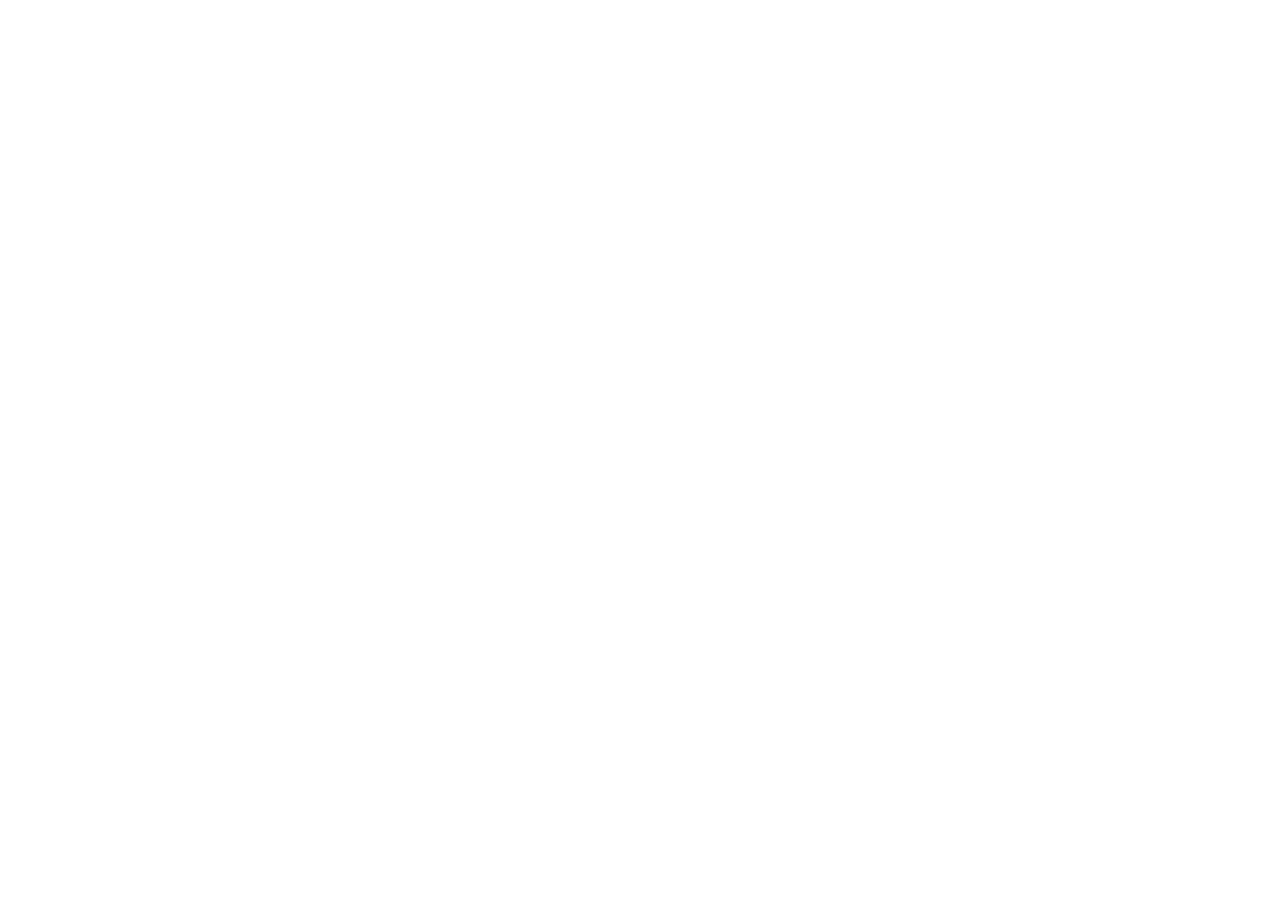
==== index.html @ ba628176 "Update and rename Home Page.html to index.html" ====
<!DOCTYPE html>
<html lang="en">
<head>
    <meta charset="UTF-8">
    <meta name="viewport" content="width=device-width, initial-scale=1.0">
    <title>Home page</title>
</head>
<body>
    
</body>
</html>
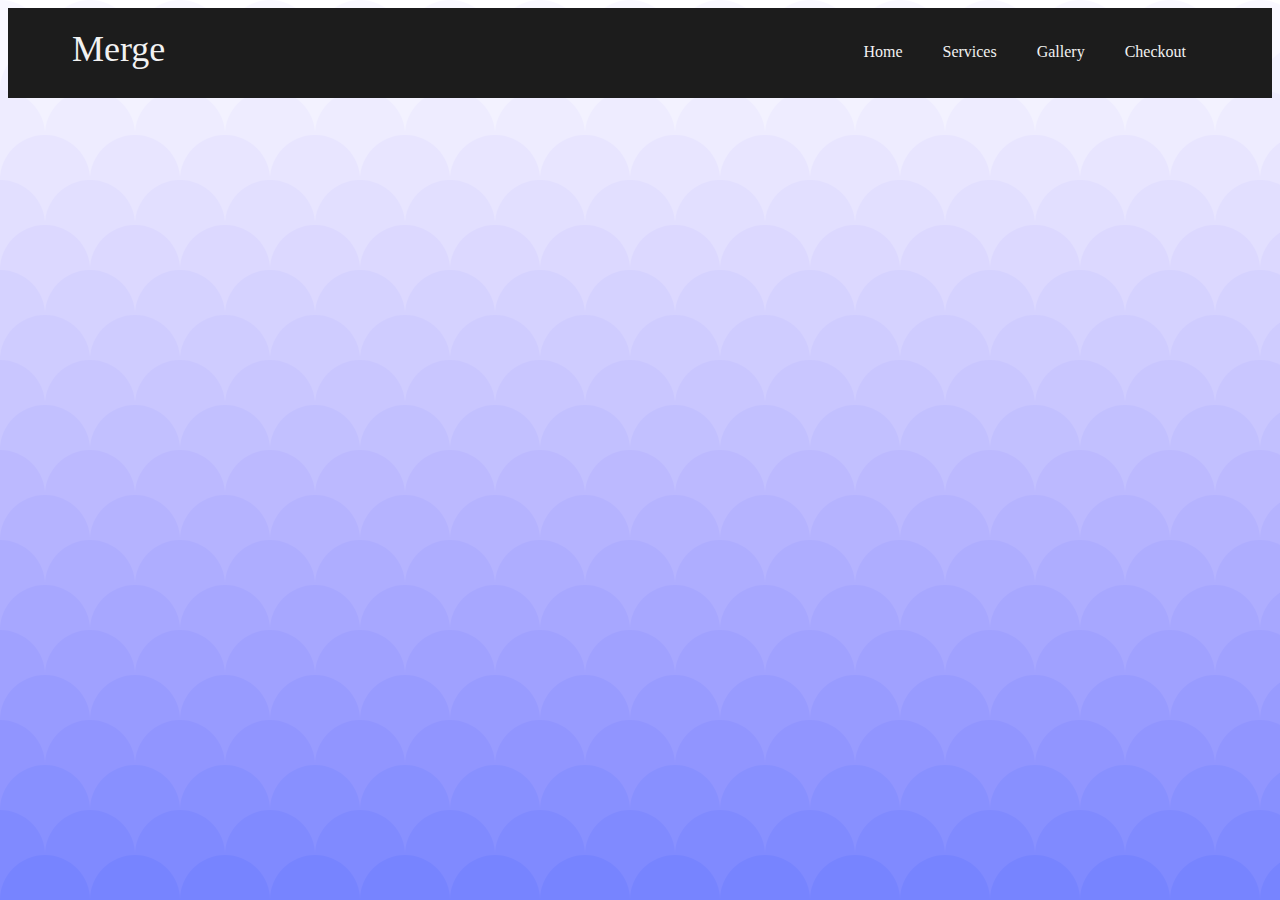
==== commit 69374101: "Update index.html" ====
--- a/index.html
+++ b/index.html
@@ -3,9 +3,31 @@
 <head>
     <meta charset="UTF-8">
     <meta name="viewport" content="width=device-width, initial-scale=1.0">
-    <title>Home page</title>
+    <meta name = "Author" content="Alan Sanchez">
+    <meta name="description" content="Home Page for Merge">
+    
+    <meta property="og:title" content="Merge">
+    <meta property="og:description" content="Glorious Phone Cases Avaliable For You!">
+    
+    <title>Merge - Home Page</title>
+    <link rel="stylesheet" href="./homepage.css">
+    <link rel="shortcut icon" href="./favicon.ico" type="image/x-icon">
 </head>
-<body>
-    
+<body> 
+        <div class="topnav">
+            <div class="logolink">
+                <a class="mergetext"  href="./End of Unit project.html">Merge</a>
+            </div>
+        <div class="links">
+            <ul>
+                <li class="Checkout"><a href="#">Checkout</a></li>
+                <li class="Gallery"><a href="#">Gallery</a></li>
+                <li class="Services"><a href="#">Services</a></li>
+                <li class="Home"><a href="#">Home</a></li>
+            </ul>
+        </div>
+          </div>
+    </div>
 </body>
 </html>
+
--- a/homepage.css
+++ b/homepage.css
@@ -0,0 +1,76 @@
+.mergetext{
+    position: relative;
+    top: 0;
+    left: 0;
+    color: white;
+    font-family: InriaSans;
+    font-size: 36px;
+    text-decoration: none;
+}
+
+.logolink{
+position: relative;
+top: 0px;
+left: 40px;
+float: left;
+}
+
+.topnav {
+    background-color: #1c1c1c;
+    overflow: hidden;
+  }
+  
+  /* Style the links inside the navigation bar */
+  .topnav a {
+    float: right;
+    color: #f2f2f2;
+    text-align: center;
+    text-decoration: none;
+    /* font-size: 17px; */
+    height: 70px;
+    padding: 20px 16px 0px 24px;
+  }
+
+  .links{
+position: relative;
+top: 15px;
+left: -70px;
+  }
+  
+  @font-face{
+    font-family: InriaSans;
+    src: url(./InriaSans-Regular.ttf);
+}
+
+li{
+    display: inline;
+    float: right;
+}
+
+li a {
+    display: block;
+    color: white;
+    text-align: center;
+    padding: 22px 16px 22px 24px;
+    text-decoration: none;
+  }
+
+li a:hover {
+    text-decoration: underline;
+  }
+
+ul {
+    list-style-type: none;
+    margin: 0;
+    padding: 0;
+    overflow: hidden;
+  }
+
+
+
+    body{
+        background-color: #FFFFFF;
+        background-image: url("data:image/svg+xml,%3Csvg xmlns='http://www.w3.org/2000/svg' viewBox='0 0 100 1000'%3E%3Cg %3E%3Ccircle fill='%23FFFFFF' cx='50' cy='0' r='50'/%3E%3Cg fill='%23f9f8ff' %3E%3Ccircle cx='0' cy='50' r='50'/%3E%3Ccircle cx='100' cy='50' r='50'/%3E%3C/g%3E%3Ccircle fill='%23f3f2ff' cx='50' cy='100' r='50'/%3E%3Cg fill='%23eeecff' %3E%3Ccircle cx='0' cy='150' r='50'/%3E%3Ccircle cx='100' cy='150' r='50'/%3E%3C/g%3E%3Ccircle fill='%23e8e5ff' cx='50' cy='200' r='50'/%3E%3Cg fill='%23e2dfff' %3E%3Ccircle cx='0' cy='250' r='50'/%3E%3Ccircle cx='100' cy='250' r='50'/%3E%3C/g%3E%3Ccircle fill='%23dcd8ff' cx='50' cy='300' r='50'/%3E%3Cg fill='%23d5d2ff' %3E%3Ccircle cx='0' cy='350' r='50'/%3E%3Ccircle cx='100' cy='350' r='50'/%3E%3C/g%3E%3Ccircle fill='%23cfccff' cx='50' cy='400' r='50'/%3E%3Cg fill='%23c9c6ff' %3E%3Ccircle cx='0' cy='450' r='50'/%3E%3Ccircle cx='100' cy='450' r='50'/%3E%3C/g%3E%3Ccircle fill='%23c2c0ff' cx='50' cy='500' r='50'/%3E%3Cg fill='%23bcb9ff' %3E%3Ccircle cx='0' cy='550' r='50'/%3E%3Ccircle cx='100' cy='550' r='50'/%3E%3C/g%3E%3Ccircle fill='%23b5b3ff' cx='50' cy='600' r='50'/%3E%3Cg fill='%23aeadff' %3E%3Ccircle cx='0' cy='650' r='50'/%3E%3Ccircle cx='100' cy='650' r='50'/%3E%3C/g%3E%3Ccircle fill='%23a7a7ff' cx='50' cy='700' r='50'/%3E%3Cg fill='%23a0a1ff' %3E%3Ccircle cx='0' cy='750' r='50'/%3E%3Ccircle cx='100' cy='750' r='50'/%3E%3C/g%3E%3Ccircle fill='%23989bff' cx='50' cy='800' r='50'/%3E%3Cg fill='%239195ff' %3E%3Ccircle cx='0' cy='850' r='50'/%3E%3Ccircle cx='100' cy='850' r='50'/%3E%3C/g%3E%3Ccircle fill='%238890ff' cx='50' cy='900' r='50'/%3E%3Cg fill='%23808aff' %3E%3Ccircle cx='0' cy='950' r='50'/%3E%3Ccircle cx='100' cy='950' r='50'/%3E%3C/g%3E%3Ccircle fill='%237784FF' cx='50' cy='1000' r='50'/%3E%3C/g%3E%3C/svg%3E");
+        background-attachment: fixed;
+        background-size: contain;
+    }
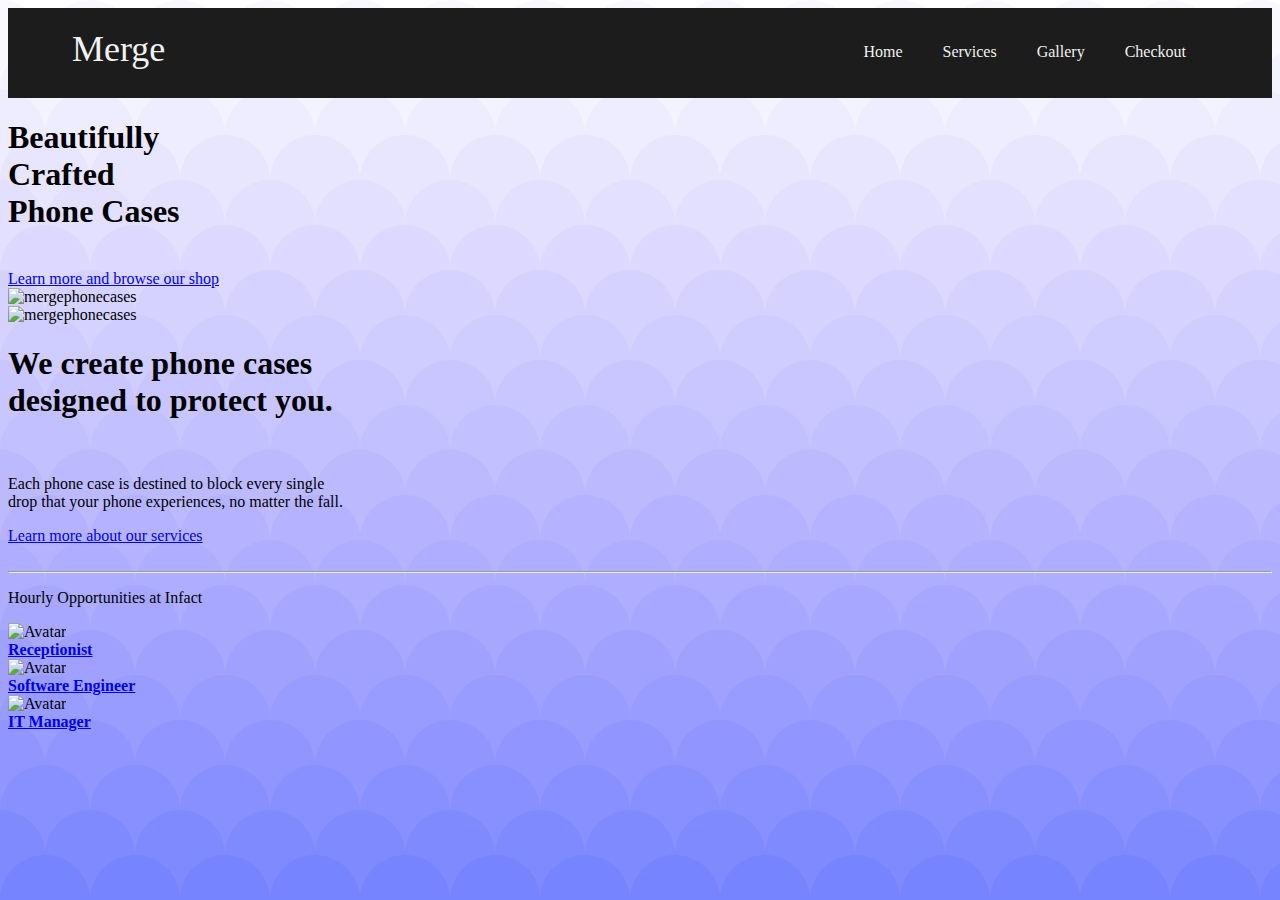
==== commit 1780a966: "Update index.html" ====
--- a/index.html
+++ b/index.html
@@ -28,6 +28,63 @@
         </div>
           </div>
     </div>
+<!-- ------------------------------------------------------------------------- -->
+<div class="secondmergesection">
+    <div class="merge2textcontainer">
+        <div class="merge2sectiontext">
+          <h1><b>Beautifully<br> Crafted<br> Phone Cases</b></h1><br>
+          <a class="merge2text" href="#">Learn more and browse our shop</a>
+        </div>
+    <div class="merge2image">
+      <img class="merge2largeborder" src="./why-pela-phone-cases.webp" width="500px" height="500px" alt="mergephonecases">
+    </div>
+  </div>
+  </div>
+<!-- ------------------------------------------------------------------------- -->
+<div class="firstmergesection">
+  <div class="mergeimage">
+    <img class="mergelargeborder" src="./11-Best-Selling-Phone-Cases-To-Start-Dropshipping-Today.png" width="500px" height="500px" alt="mergephonecases">
+  </div>
+  <div class="mergetextcontainer">
+  <div class="mergesectiontext">
+    <h1><b>We create phone cases <br> designed to protect you.</b></h1><br>
+    <p class="merge1text">Each phone case is destined to block every single <br> drop that your phone experiences, no matter the fall.</p>
+    <div class="merge1buttondiv">
+        <a class="merge1textbutton" href="#">Learn more about our services</a>
+    </div>
+  </div>
+  </div>
+  <br>
+<!-- ------------------------------------------------------------------------ -->
+<hr>
+<div class="mainjobarea">
+    <div class="mainjobareatitle">
+        <p>Hourly Opportunities at Infact</p>
+    </div>
+</div>
+<div class ="arrange">
+  <div class="card">
+    <img src="receptionist-f5d7d5-1024.jpg" alt="Avatar" style="width: 310px; height: 230px;" >
+    <div class="container">
+      <a class="joblink" href="file:///C:/Users/asanch317/Desktop/FBLA/ContactUsInfact.html"><b>Receptionist</b></a>
+    </div>
+  </div>
+  <div class="card">
+    <img src="49027668473_b56d826d12_b.jpg" alt="Avatar" style="width: 310px; height: 230px;" >
+    <div class="container">
+      <a class="joblink" href="file:///C:/Users/asanch317/Desktop/FBLA/ContactUsInfact.html"><b>Software Engineer</b></a>
+    </div>
+  </div>
+  <div class="card">
+    <img src="istockphoto-1336658193-612x612.jpg" alt="Avatar" style="width: 310px; height: 230px;" >
+    <div class="container">
+      <a class="joblink" href="file:///C:/Users/asanch317/Desktop/FBLA/ContactUsInfact.html"><b>IT Manager</b></a>
+    </div>
+  </div>
+</div>
+  
+
+
 </body>
 </html>
 
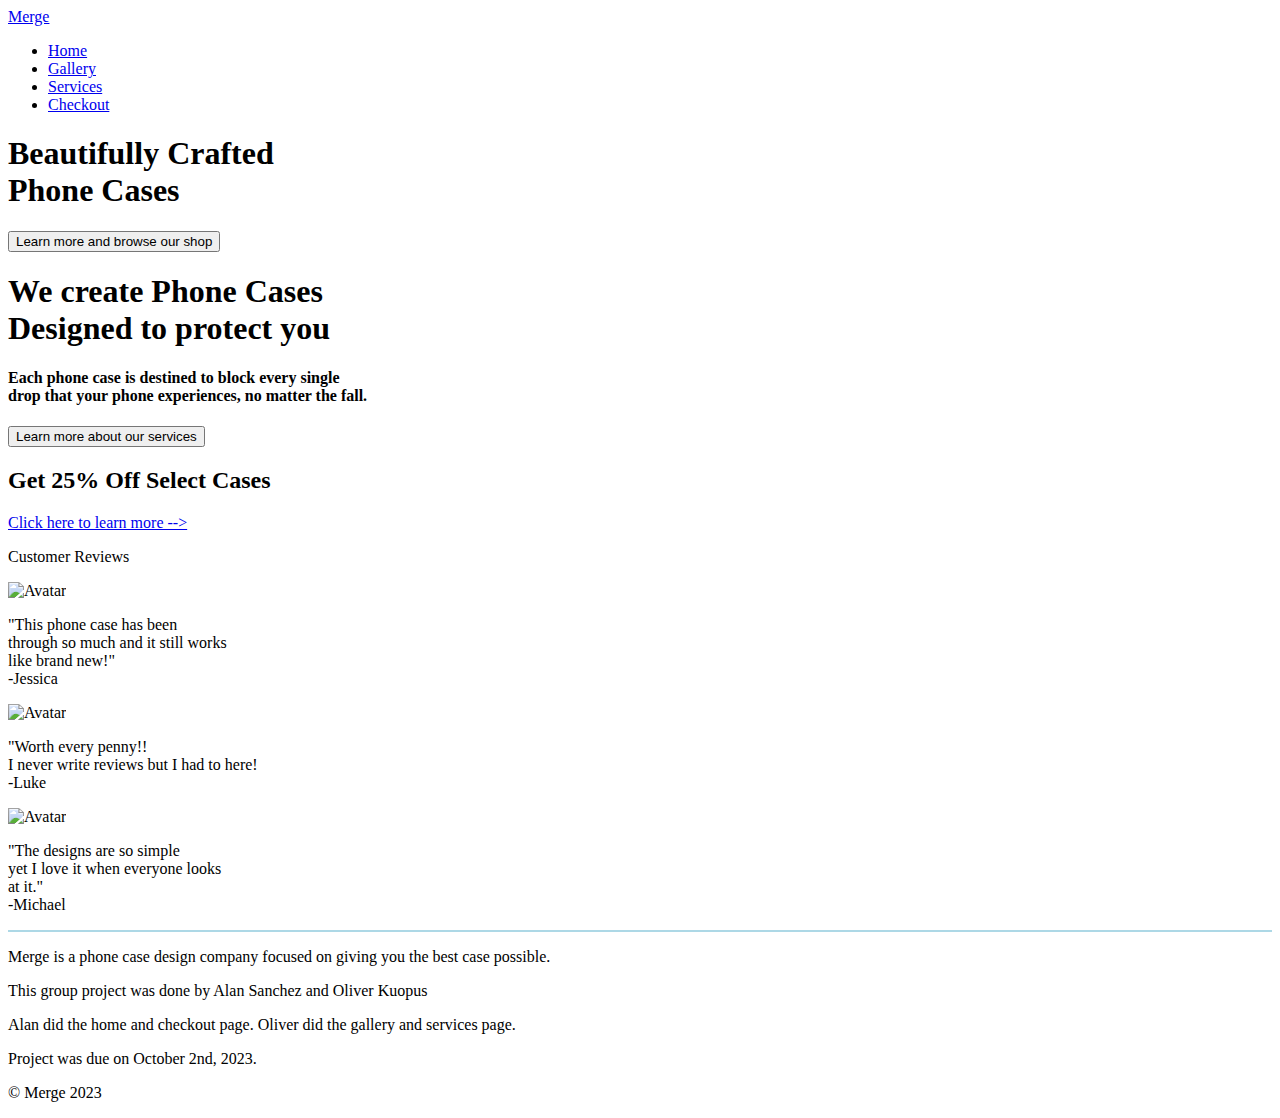
==== commit 2b0fa30a: "Update index.html" ====
--- a/index.html
+++ b/index.html
@@ -3,86 +3,111 @@
 <head>
     <meta charset="UTF-8">
     <meta name="viewport" content="width=device-width, initial-scale=1.0">
-    <meta name = "Author" content="Alan Sanchez">
-    <meta name="description" content="Home Page for Merge">
+    <title>Merge | Home</title>
+    <meta name="author" content="Alan Sanchez, Oliver Kuopus">
+    <meta name=”description” content="End of Unit Project">
+    <meta property=”og:image” content="">
+    <meta property=”og:description” content="Merge">
+    <meta property=”og:title” content="Merge Cases">
+    <link rel="stylesheet" type="text/css" href="./indexcss.css">
+    <link rel="shortcut icon" href="favicon.ico" type="image/x-icon">
     
-    <meta property="og:title" content="Merge">
-    <meta property="og:description" content="Glorious Phone Cases Avaliable For You!">
-    
-    <title>Merge - Home Page</title>
-    <link rel="stylesheet" href="./homepage.css">
-    <link rel="shortcut icon" href="./favicon.ico" type="image/x-icon">
 </head>
-<body> 
-        <div class="topnav">
-            <div class="logolink">
-                <a class="mergetext"  href="./End of Unit project.html">Merge</a>
-            </div>
-        <div class="links">
-            <ul>
-                <li class="Checkout"><a href="#">Checkout</a></li>
-                <li class="Gallery"><a href="#">Gallery</a></li>
-                <li class="Services"><a href="#">Services</a></li>
-                <li class="Home"><a href="#">Home</a></li>
-            </ul>
+
+<body>
+<div class="navbar" >
+    <a class="mergelogo" href="#">Merge</a>
+<div class="navbarlistitems">
+    <ul>
+        <li><a class="Home" href="#">Home</a></li>
+        <li><a class="Gallery" href="#">Gallery</a></li>
+        <li><a class="Services" href="#">Services</a></li>
+        <li><a class="Checkout" href="#">Checkout</a></li>
+    </ul>
+</div>
+</div>
+
+
+<div class="containerStyle">
+    <div class="h1test">
+        <h1>Beautifully Crafted <br> Phone Cases</h1>
+    </div>
+    <div class="buttontestcenter">
+      <a href="#">
+        <button class="buttontest">Learn more and browse our shop</button>
+      </a>
+    </div>
+</div>
+
+<div class="containerStyle2">
+    <div class="h1test2">
+        <h1>We create Phone Cases<br> Designed to protect you</h1>
+    </div>
+    <div class="h4test2">
+        <h4>
+            Each phone case is destined to block every single <br>
+            drop that your phone experiences, no matter the fall.
+            </h4>
+    </div>
+    <div class="buttontestcenter2">
+      <a href="#">
+        <button class="buttontest2">Learn more about our services</button>
+      </a>
+    </div>
+</div>
+
+<div class="smallfooter">
+    <div class="h3testfooter">
+        <h2>Get 25% Off Select Cases</h2>
+        <div>
+            <a class="hreftestfooter"  href="#">Click here to learn more --></a>
         </div>
-          </div>
     </div>
-<!-- ------------------------------------------------------------------------- -->
-<div class="secondmergesection">
-    <div class="merge2textcontainer">
-        <div class="merge2sectiontext">
-          <h1><b>Beautifully<br> Crafted<br> Phone Cases</b></h1><br>
-          <a class="merge2text" href="#">Learn more and browse our shop</a>
-        </div>
-    <div class="merge2image">
-      <img class="merge2largeborder" src="./why-pela-phone-cases.webp" width="500px" height="500px" alt="mergephonecases">
-    </div>
-  </div>
-  </div>
-<!-- ------------------------------------------------------------------------- -->
-<div class="firstmergesection">
-  <div class="mergeimage">
-    <img class="mergelargeborder" src="./11-Best-Selling-Phone-Cases-To-Start-Dropshipping-Today.png" width="500px" height="500px" alt="mergephonecases">
-  </div>
-  <div class="mergetextcontainer">
-  <div class="mergesectiontext">
-    <h1><b>We create phone cases <br> designed to protect you.</b></h1><br>
-    <p class="merge1text">Each phone case is destined to block every single <br> drop that your phone experiences, no matter the fall.</p>
-    <div class="merge1buttondiv">
-        <a class="merge1textbutton" href="#">Learn more about our services</a>
-    </div>
-  </div>
-  </div>
-  <br>
-<!-- ------------------------------------------------------------------------ -->
-<hr>
+</div>
+
 <div class="mainjobarea">
     <div class="mainjobareatitle">
-        <p>Hourly Opportunities at Infact</p>
+        <p>Customer Reviews</p>
     </div>
 </div>
 <div class ="arrange">
   <div class="card">
-    <img src="receptionist-f5d7d5-1024.jpg" alt="Avatar" style="width: 310px; height: 230px;" >
+    <img src="./690108.png" alt="Avatar" style="width: 310px; height: 310px;" >
     <div class="container">
-      <a class="joblink" href="file:///C:/Users/asanch317/Desktop/FBLA/ContactUsInfact.html"><b>Receptionist</b></a>
+     <p class="joblink">"This phone case has been <br> through so much and it still works <br> like brand new!" <br> -Jessica</p> 
     </div>
   </div>
   <div class="card">
-    <img src="49027668473_b56d826d12_b.jpg" alt="Avatar" style="width: 310px; height: 230px;" >
+    <img src="./690108.png" alt="Avatar" style="width: 310px; height: 310px;" >
     <div class="container">
-      <a class="joblink" href="file:///C:/Users/asanch317/Desktop/FBLA/ContactUsInfact.html"><b>Software Engineer</b></a>
+      <p class="joblink">"Worth every penny!! <br> I never write reviews but I had to here! <br> -Luke</p>
     </div>
   </div>
   <div class="card">
-    <img src="istockphoto-1336658193-612x612.jpg" alt="Avatar" style="width: 310px; height: 230px;" >
+    <img src="./690108.png" alt="Avatar" style="width: 310px; height: 310px;" >
     <div class="container">
-      <a class="joblink" href="file:///C:/Users/asanch317/Desktop/FBLA/ContactUsInfact.html"><b>IT Manager</b></a>
+<p class="joblink">"The designs are so simple <br> yet I love it when everyone looks <br> at it." <br> -Michael</p>
     </div>
   </div>
 </div>
-  
+
+
+<hr   color="lightblue"class="border-bottom">
+
+<div class="footer">
+<footer>
+    <div class="footerinfo">
+        <p>Merge is a phone case design company focused on giving you the best case possible.</p>
+        <p>This group project was done by Alan Sanchez and Oliver Kuopus</p>
+        <p>Alan did the home and checkout page. Oliver did the gallery and services page.</p>
+        <p>Project was due on October 2nd, 2023.</p>
+    </div>
+    <p class="footercopy" >&copy Merge 2023</p>
+  </footer>
+</div>
+</body>
+
+</html>
 
 
 </body>
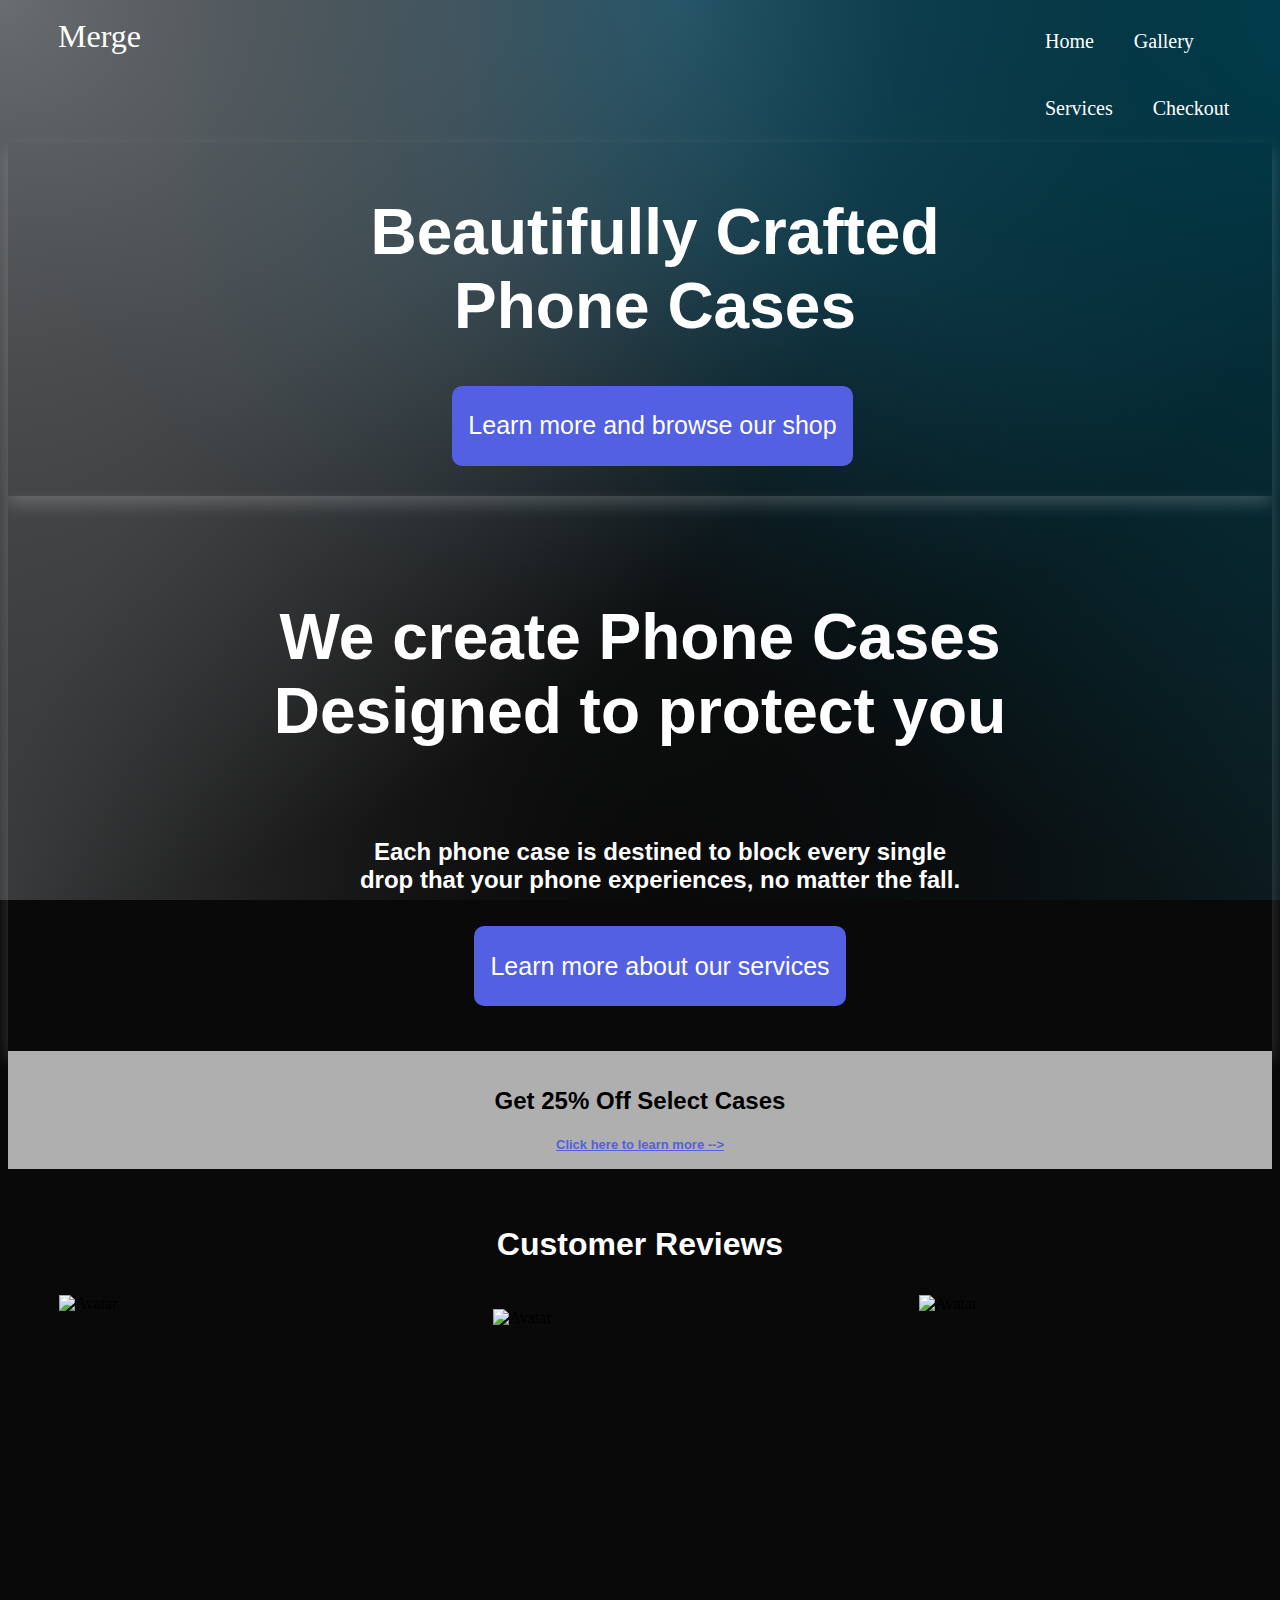
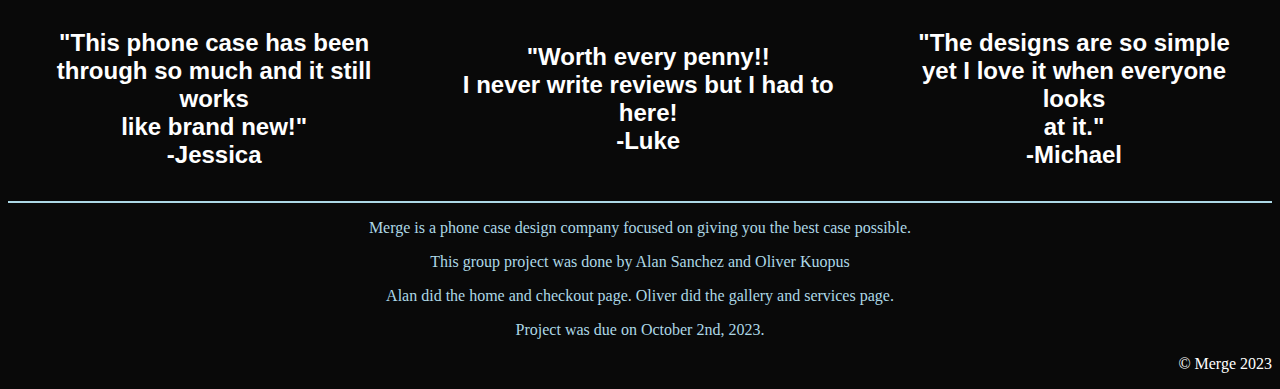
==== commit ba930b99: "Update index.html" ====
--- a/index.html
+++ b/index.html
@@ -9,7 +9,7 @@
     <meta property=”og:image” content="">
     <meta property=”og:description” content="Merge">
     <meta property=”og:title” content="Merge Cases">
-    <link rel="stylesheet" type="text/css" href="./indexcss.css">
+    <link rel="stylesheet" type="text/css" href="./homepage.css">
     <link rel="shortcut icon" href="favicon.ico" type="image/x-icon">
     
 </head>
--- a/homepage.css
+++ b/homepage.css
@@ -0,0 +1,485 @@
+
+.header-h1{
+    width: 153px;
+    height: 33px;
+    padding: 15px 16px 0px 24px;
+    
+}
+
+.header-h1-link{
+    position: relative;
+    top: 0;
+    left: 0;
+}
+
+.Home{
+
+    font-family: Infact;
+    color: rgb(255, 255, 255); 
+    font-size: 20px;
+    
+}
+.Gallery{
+
+    font-family: Infact;
+    color: rgb(255, 255, 255); 
+    font-size: 20px;
+    
+}
+.Services{
+
+    font-family: Infact; 
+    color: rgb(255, 255, 255); 
+    font-size: 20px;
+}
+.Checkout{
+
+    font-family: Infact;
+    color: rgb(255, 255, 255); 
+    font-size: 20px;
+}
+
+
+
+.WhatClass{
+    size: 80px;
+    color: rgb(255, 255, 255);
+
+}
+
+.WhereClass{
+    size: 25px;
+    color: rgb(255, 255, 255);
+
+}
+
+.mergelogo{
+    color: white;
+    font-size: xx-large;
+    text-decoration: none;
+    padding-top: 10px;
+    padding-left: 50px;
+    padding-right: 880px;
+}
+
+body{
+    font-family: Georgia, 'Times New Roman', Times, serif;
+    background-color: #090909;
+    background-image: url("data:image/svg+xml,%3Csvg xmlns='http://www.w3.org/2000/svg' width='100%25' height='100%25' viewBox='0 0 1200 800'%3E%3Cdefs%3E%3CradialGradient id='a' cx='0' cy='800' r='800' gradientUnits='userSpaceOnUse'%3E%3Cstop offset='0' stop-color='%233a3b3c'/%3E%3Cstop offset='1' stop-color='%233a3b3c' stop-opacity='0'/%3E%3C/radialGradient%3E%3CradialGradient id='b' cx='1200' cy='800' r='800' gradientUnits='userSpaceOnUse'%3E%3Cstop offset='0' stop-color='%230c1f24'/%3E%3Cstop offset='1' stop-color='%230c1f24' stop-opacity='0'/%3E%3C/radialGradient%3E%3CradialGradient id='c' cx='600' cy='0' r='600' gradientUnits='userSpaceOnUse'%3E%3Cstop offset='0' stop-color='%23245870'/%3E%3Cstop offset='1' stop-color='%23245870' stop-opacity='0'/%3E%3C/radialGradient%3E%3CradialGradient id='d' cx='600' cy='800' r='600' gradientUnits='userSpaceOnUse'%3E%3Cstop offset='0' stop-color='%23090909'/%3E%3Cstop offset='1' stop-color='%23090909' stop-opacity='0'/%3E%3C/radialGradient%3E%3CradialGradient id='e' cx='0' cy='0' r='800' gradientUnits='userSpaceOnUse'%3E%3Cstop offset='0' stop-color='%23696D70'/%3E%3Cstop offset='1' stop-color='%23696D70' stop-opacity='0'/%3E%3C/radialGradient%3E%3CradialGradient id='f' cx='1200' cy='0' r='800' gradientUnits='userSpaceOnUse'%3E%3Cstop offset='0' stop-color='%23003F4F'/%3E%3Cstop offset='1' stop-color='%23003F4F' stop-opacity='0'/%3E%3C/radialGradient%3E%3C/defs%3E%3Crect fill='url(%23a)' width='1200' height='800'/%3E%3Crect fill='url(%23b)' width='1200' height='800'/%3E%3Crect fill='url(%23c)' width='1200' height='800'/%3E%3Crect fill='url(%23d)' width='1200' height='800'/%3E%3Crect fill='url(%23e)' width='1200' height='800'/%3E%3Crect fill='url(%23f)' width='1200' height='800'/%3E%3C/svg%3E");
+    background-attachment: fixed;
+    background-size: cover;
+}
+
+@font-face{
+    font-family: Infact;
+    src: url(./fonts/AntipastoPro-Bold_trial.ttf);
+}
+
+li{
+    display: inline;
+    float: left;
+}
+
+li a {
+    display: block;
+    color: white;
+    text-align: center;
+    padding: 22px 16px 22px 24px;
+    text-decoration: none;
+  }
+
+li a:hover {
+    background-color: rgb(196, 196, 196);
+    border-radius: 20px;
+    transition: background-color .5s;
+    color: black;
+  }
+
+ul {
+    list-style-type: none;
+    margin: 0;
+    padding: 0;
+    overflow: hidden;
+  }
+
+.navbar{
+    display: flex;
+    flex-direction: row;
+    vertical-align: middle;
+  }
+
+.footer{
+	/* top right bottom left*/
+	/* padding: 300px 288px 8px 16px; */
+    color: white;
+    }
+
+input[type=text] {
+        width: 100%;
+        padding: 12px 20px;
+        margin: 8px 0;
+        box-sizing: border-box;
+        background-color: #c8c8c8;
+        border-radius: 15px;
+        font-size: x-large;
+        text-align: center;
+        /* display: inline-block; */
+ }
+
+input::placeholder{
+    color: gray;
+    font-weight: bold;
+    opacity: 0.5;
+}
+
+.button {
+        background-color: rgb(82, 96, 225);
+        box-sizing: border-box;
+        color: white;
+        padding: 15px 32px 15px 32px;
+        text-decoration: none;
+        display: inline-block;
+        font-size: 25px;
+        height: 80px;
+        border-radius: 20px;
+
+      }
+
+label{
+    font-family: Infact;
+}
+
+.searchbars{
+    display: flex;
+    flex-direction: row;
+    width: 1200px;
+    height: 80px;
+    margin: auto;
+}
+
+.mainsearch{
+    padding-top: 60px;
+}
+
+.border-bottom{
+    /* padding-top: 300px; */
+    border-top: 0.5px thin rgb(255, 255, 255);
+
+}
+
+h5{
+    font-family: Arial, Helvetica, sans-serif;
+    font-size: larger;
+    color: white;
+}
+
+.Mainjoblinks{
+    font-family: Arial, Helvetica, sans-serif;
+    font-size: Larger;
+    color:rgb(105, 220, 248);
+
+}
+
+.mainjobsearch{
+    text-align: center;
+    /* display: inline-block; */
+    /* display: flex;
+    flex-direction: row;
+    vertical-align: middle; */
+}
+
+.navbar-header{
+    border-top: 0.3px thin rgb(255, 255, 255);
+}
+
+
+.containerStyle {
+    width: 100%;
+    background-image: url(longhorizontaltest.jpg);
+    background-size: contain;
+    background-position: top center;
+    padding-top: 10px;
+    padding-bottom: 30px;
+    box-shadow: 0 8px 16px 0 #ffffff33;
+    transition: 0.3s; 
+    border: none;
+}
+
+.containerStyle:hover{
+    box-shadow: 0 16px 32px 0 #0062ff33;
+}
+
+
+.h1test{
+    color: white;
+    padding-left: 30px;
+    text-align-last: center;
+    font-family: Arial, Helvetica, sans-serif;
+    font-size: xx-large;
+}
+
+.h4test{
+    color: white;
+    text-align-last: center;
+    font-family: Arial, Helvetica, sans-serif;
+    font-size: large;
+}
+
+.buttontest{
+    color: white;
+    background-color:  rgb(82, 96, 225);
+    border: none;
+    text-decoration: none;
+    font-size: 25px;
+    height: 80px;
+    border-radius: 10px;
+    cursor: pointer;
+    padding: 8px 16px;
+
+}
+
+.h1test2{
+    color: white;
+    padding: 16px 30px;
+    text-align-last: center;
+    font-family: Arial, Helvetica, sans-serif;
+    font-size: xx-large;
+}
+
+.h4test2{
+    color: white;
+    text-align-last: center;
+    font-family: Arial, Helvetica, sans-serif;
+    font-size: x-large;
+    padding-left: 40px;
+}
+
+.buttontest2{
+    color: white;
+    background-color:  rgb(82, 96, 225);
+    border: none;
+    text-decoration: none;
+    font-size: 25px;
+    height: 80px;
+    border-radius: 10px;
+    cursor: pointer;
+    padding: 8px 16px;
+
+}
+
+.containerStyle2 {
+    width: 100%;
+    background-image: url(longhorizontaltest.jpg);
+    background-size: contain;
+    background-position: top center;
+    padding-top: 45px;
+    padding-bottom: 45px;
+    box-shadow: 0 8px 16px 0 #ffffff33;
+    transition: 0.3s; 
+    border: none;
+}
+.footerinfo{
+    text-align: center;
+    color: lightblue;
+}
+
+.footercopy{
+    text-align: right;
+}
+
+.buttontest:hover{
+    background-color: rgb(41, 48, 111);
+    transition: background-color .2s;
+}
+
+.buttontestcenter{
+    text-align-last: center;
+    padding-left: 25px;
+}
+
+.buttontestcenter2{
+    text-align-last: center;
+    padding-left: 40px;
+}
+
+
+
+.smallfooter{
+    padding: 16px 32px;
+    background-color: rgb(175, 175, 175);
+}
+
+.h3testfooter{
+    color: rgb(0, 0, 0);
+    text-align-last: center;
+    font-family: Arial, Helvetica, sans-serif;
+    font-size: medium;
+}
+
+.hreftestfooter{
+    color:  rgb(82, 96, 225);
+    text-align-last: center;
+    font-family: Arial, Helvetica, sans-serif;
+    font-size: small;
+    font-weight: bold;
+}
+
+.mainjobarea{
+    padding-top: 25px;
+}
+
+.mainjobareatitle{
+    color: white;
+    text-align: center;
+    font-family: Arial, Helvetica, sans-serif;
+    font-size: xx-large;
+    font-weight: bolder;
+    
+}
+
+.container{
+    color: white;
+    text-align: center;
+    font-size: small;
+  }
+
+  .card {
+    /* Add shadows to create the "card" effect */
+
+    /* display: flex;
+    text-align: left;
+    flex-direction: row; */
+
+    display: flex;
+    flex-direction: column;
+    justify-content: center;
+    align-items: center;
+    padding-left: 20px;
+    padding-right: 20px;
+  }
+
+  .arrange {
+    display: flex;
+    flex-direction: row;
+    justify-content: center;
+    align-items: center;
+  }
+
+.mainjobareaborder{
+    border-top: 0.5px thin rgb(255, 255, 255);
+    margin-top: 25px;
+    margin-bottom: 5px;
+}
+
+.navbar-header{
+    border-top: 0.3px thin rgb(255, 255, 255);
+    margin-bottom: 10px;
+}
+
+
+
+
+
+/* 400 lines of code woooo */
+
+.FAQmaintitle{
+    font-weight: bolder;
+    text-align: center;
+    color: white;
+    font-family: infact;
+    font-size: 50px;
+}
+
+.joblink{
+    color: white;
+    font-family: Arial, Helvetica, sans-serif;
+    font-size: x-large;
+    font-weight: bolder;
+    text-decoration: none;
+
+}
+
+.fblalargeborder{
+    border: none;
+    border-radius: 50px;
+}
+
+.fblajobtextcontainer{
+    color: white;
+    display: flex;
+    flex-wrap: wrap;
+    align-content: end;
+    justify-content: end;
+    text-align: center;
+    padding-bottom: 100px;
+}
+
+.fblaimage{
+padding: 10px;
+padding-left: 50px;
+display: flex;
+}
+
+.fblajobintershipinfo{
+    display: flex;
+}
+
+.fblalink{
+    color: lightblue;
+    text-decoration: double;
+    font-size: larger;
+}
+
+.fblatext{
+    font-size: x-large;
+}
+
+
+.readystartedtextalign{
+    text-align: center;
+    font-family: Arial, Helvetica, sans-serif;
+}
+
+.readystartedtext{
+    color: white;
+}
+
+.readystarted{
+    padding: 15px 32px;
+    background-color: rgb(54, 54, 54);
+}
+
+.reasonsborderstyle{
+    color: rgb(54, 54, 54);
+    /* 500 Lines of Code */
+    width: 1150px;
+    size: 10;
+}
+
+.reasonstextalign{
+    color: white;
+    text-align: center;
+}
+
+
+
+/* width */
+::-webkit-scrollbar {
+    width: 15px;
+  }
+  
+  /* Track */
+  ::-webkit-scrollbar-track {
+    background: #505050;
+  }
+  
+  /* Handle */
+  ::-webkit-scrollbar-thumb {
+    background: #748cc5;
+  }
+  
+  /* Handle on hover */
+  ::-webkit-scrollbar-thumb:hover {
+    background: #6163e2;
+  }
+  
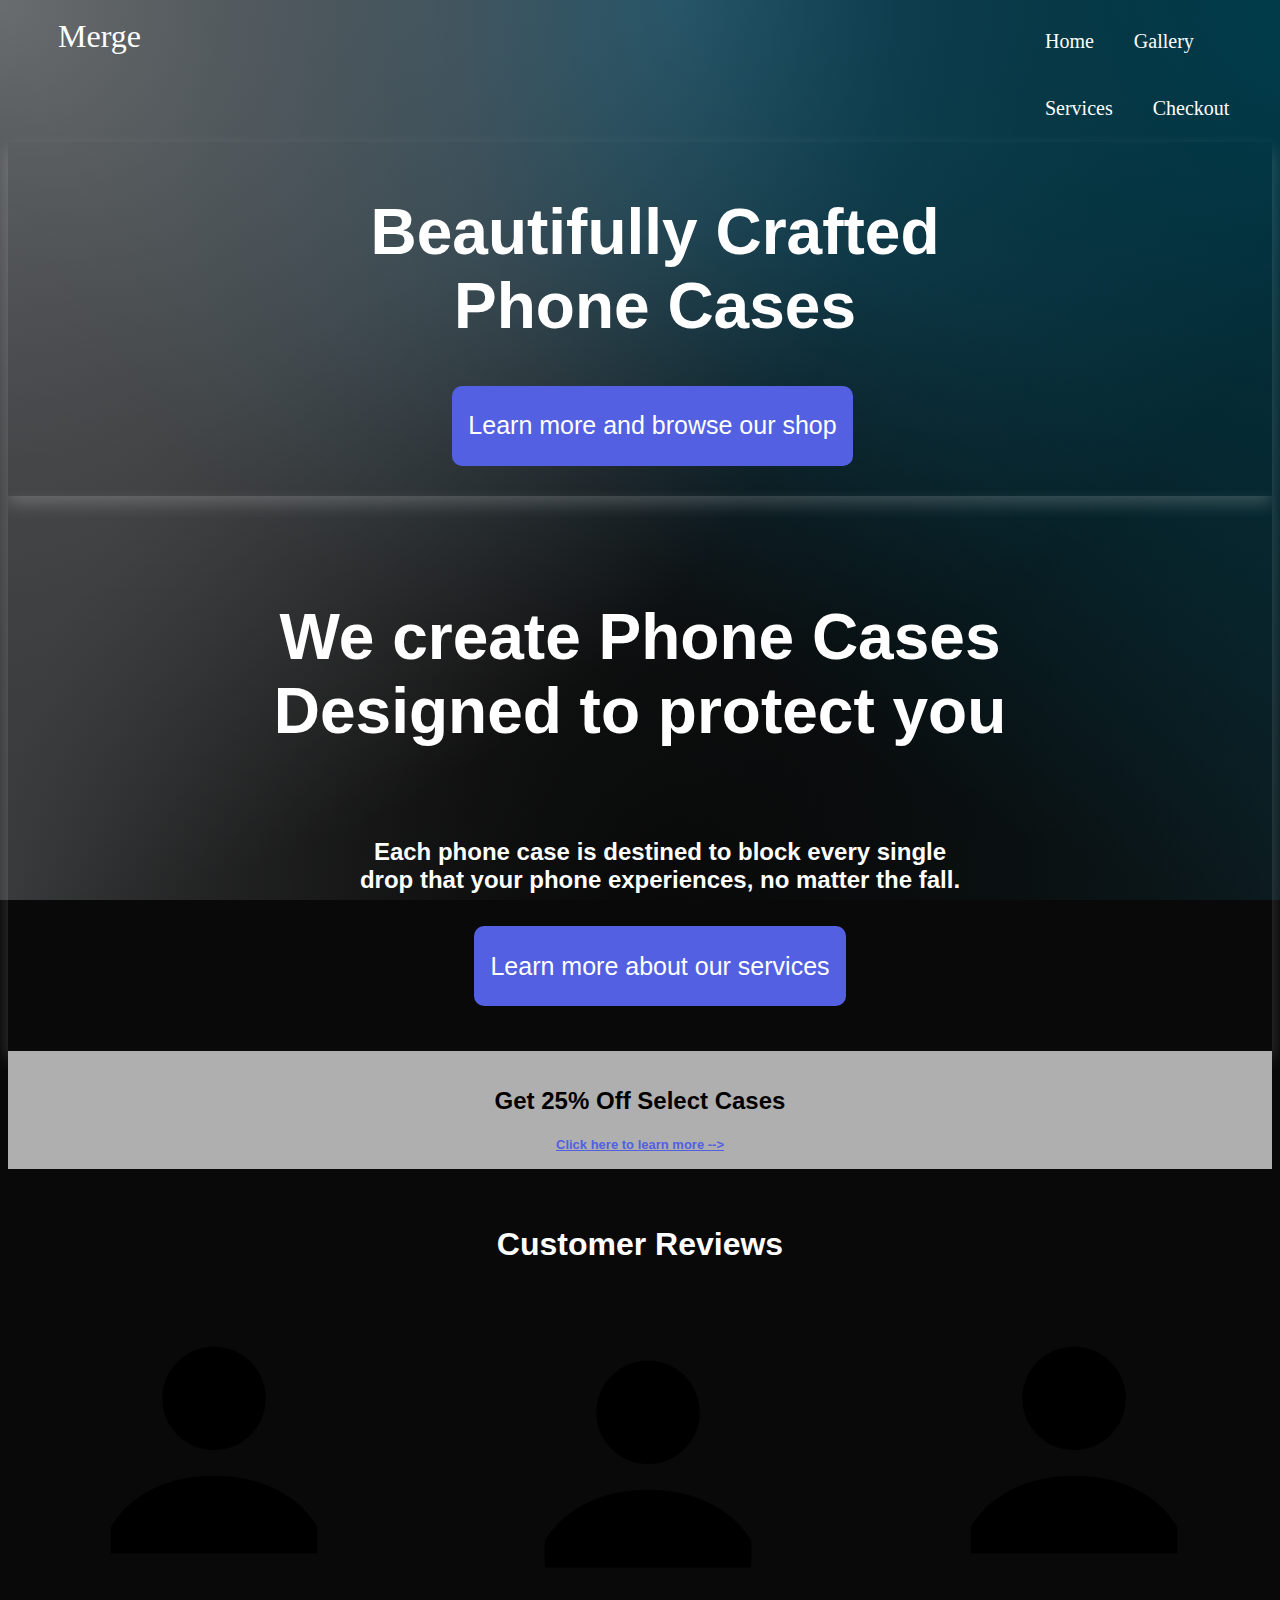
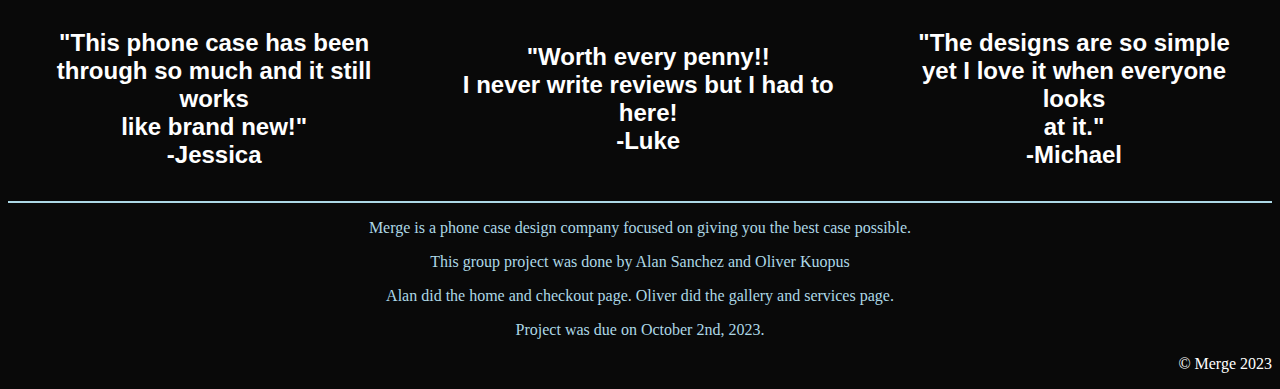
==== commit f9ee170d: "Update index.html" ====
--- a/index.html
+++ b/index.html
@@ -16,13 +16,13 @@
 
 <body>
 <div class="navbar" >
-    <a class="mergelogo" href="#">Merge</a>
+    <a class="mergelogo" href="./index.html">Merge</a>
 <div class="navbarlistitems">
     <ul>
-        <li><a class="Home" href="#">Home</a></li>
-        <li><a class="Gallery" href="#">Gallery</a></li>
-        <li><a class="Services" href="#">Services</a></li>
-        <li><a class="Checkout" href="#">Checkout</a></li>
+        <li><a class="Home" href="./index.html">Home</a></li>
+        <li><a class="Gallery" href="./Gallery.html">Gallery</a></li>
+        <li><a class="Services" href="./services">Services</a></li>
+        <li><a class="Checkout" href="./Checkout.html">Checkout</a></li>
     </ul>
 </div>
 </div>
@@ -33,7 +33,7 @@
         <h1>Beautifully Crafted <br> Phone Cases</h1>
     </div>
     <div class="buttontestcenter">
-      <a href="#">
+      <a href="./Gallery.html">
         <button class="buttontest">Learn more and browse our shop</button>
       </a>
     </div>
@@ -50,7 +50,7 @@
             </h4>
     </div>
     <div class="buttontestcenter2">
-      <a href="#">
+      <a href="./services.html">
         <button class="buttontest2">Learn more about our services</button>
       </a>
     </div>
@@ -60,7 +60,7 @@
     <div class="h3testfooter">
         <h2>Get 25% Off Select Cases</h2>
         <div>
-            <a class="hreftestfooter"  href="#">Click here to learn more --></a>
+            <a class="hreftestfooter"  href="./Checkout.html">Click here to learn more --></a>
         </div>
     </div>
 </div>
